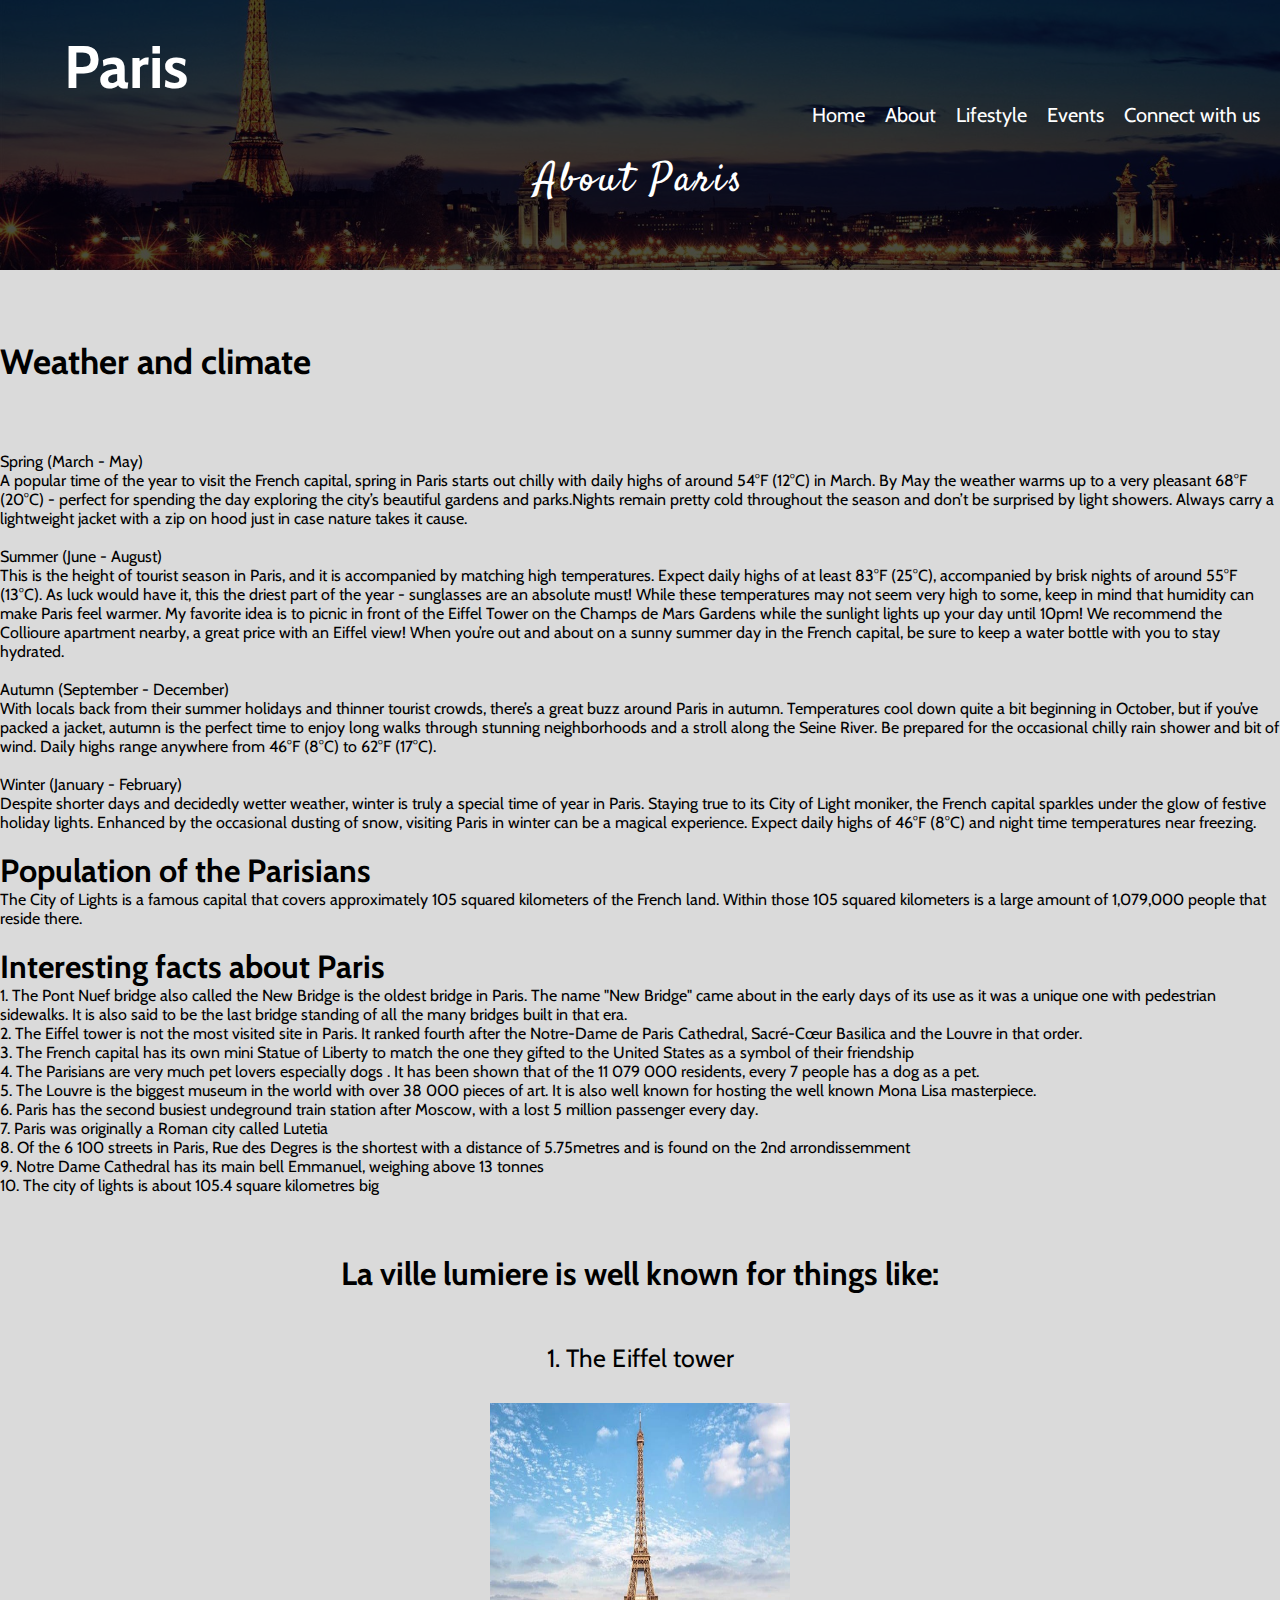
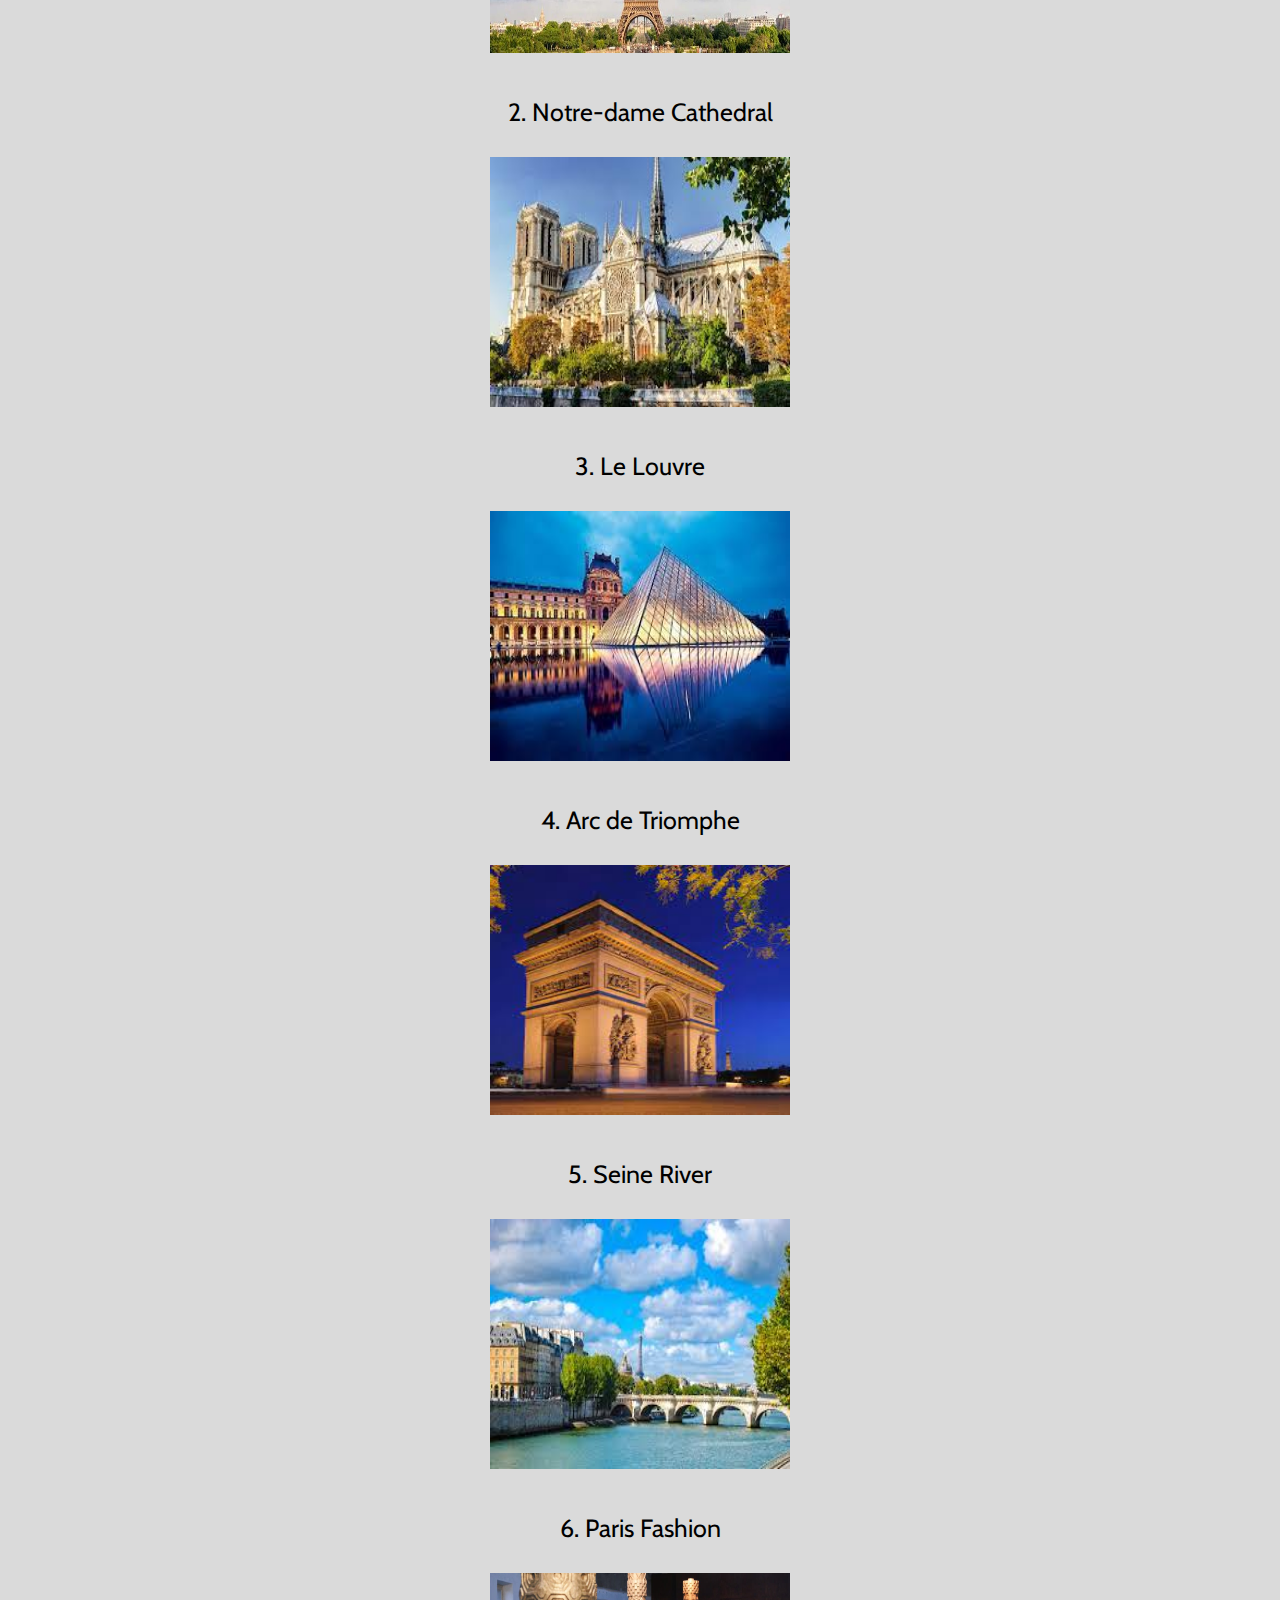
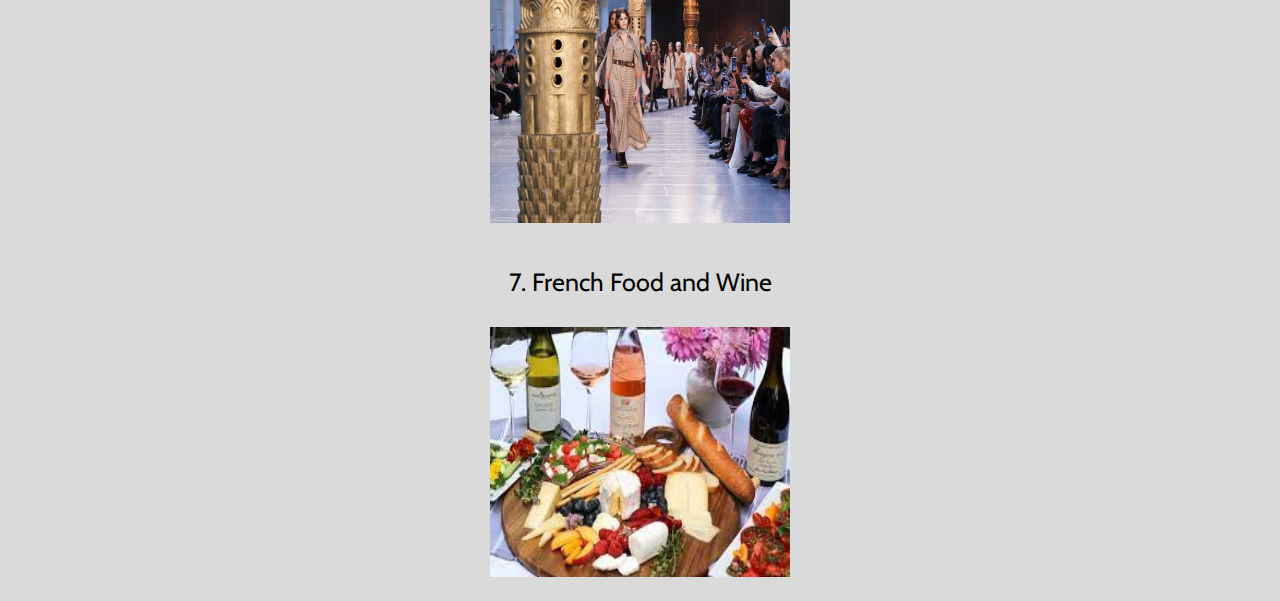
==== Desktop/wmd Assignment/About.html @ 7028fa9e "my fist commit" ====
<!DOCTYPE html>
<html>
  <head>
    <meta name = "viewport"  content = "width = device-width initial scale = 1.0">
    <meta charset = "utf-8">
    <title>Paris About</title>
    <link rel="stylesheet" href="Paris.css">
    <link href="https://fonts.googleapis.com/css2?family=Cabin&family=Caveat&family=Lobster&family=Satisfy&display=swap" rel="stylesheet">
  </head>

<body>
  <section class="header-2">
    <div class="menu">
      <nav>
        <div class="logo">
          <h1>Paris</h1>
        </div>
        <ul>
          <li><a href="INDEX.html">Home</a>
          <li><a href="About.html">About</a>
          <li><a href="Lifestyle.html">Lifestyle</a>
          <li><a href="Events.html">Events</a>
          <li><a href="ConnectWithUs.html">Connect with us</a>
          </li>
        </ul>
      </nav>
    </div>

    <div class="header-text-2">
      <h1>About Paris</h1>
      
    </div>

  </section>
  <div class="h1"><h1>Weather and climate</h1></div>
  <div class="box-1">
   <br><p>Spring (March - May)<br>
    A popular time of the year to visit the French capital, spring in Paris starts out chilly with daily highs of around 54°F (12°C) in March. By May the weather warms up to a very pleasant 68°F (20°C) - perfect for spending the day exploring the city’s beautiful gardens and parks.Nights remain pretty cold throughout the season and don’t be surprised by light showers. Always carry a lightweight jacket with a zip on hood just in case nature takes it cause.<br>
    
    <br>Summer (June - August)<br>
    This is the height of tourist season in Paris, and it is accompanied by matching high temperatures. Expect daily highs of at least 83°F (25°C), accompanied by brisk nights of around 55°F (13°C). As luck would have it, this the driest part of the year - sunglasses are an absolute must! While these temperatures may not seem very high to some, keep in mind that humidity can make Paris feel warmer. My favorite idea is to picnic in front of the Eiffel Tower on the Champs de Mars Gardens while the sunlight lights up your day until 10pm! We recommend the Collioure apartment nearby, a great price with an Eiffel view! When you’re out and about on a sunny summer day in the French capital, be sure to keep a water bottle with you to stay hydrated.<br>
    
    <br>Autumn (September - December)<br>
    With locals back from their summer holidays and thinner tourist crowds, there’s a great buzz around Paris in autumn. Temperatures cool down quite a bit beginning in October, but if you’ve packed a jacket, autumn is the perfect time to enjoy long walks through stunning neighborhoods and a stroll along the Seine River. Be prepared for the occasional chilly rain shower and bit of wind. Daily highs range anywhere from 46°F (8°C) to 62°F (17°C).<br>
    
    <br>Winter (January - February)<br>
    Despite shorter days and decidedly wetter weather, winter is truly a special time of year in Paris. Staying true to its City of Light moniker, the French capital sparkles under the glow of festive holiday lights. Enhanced by the occasional dusting of snow, visiting Paris in winter can be a magical experience. Expect daily highs of 46°F (8°C) and night time temperatures near freezing.<br></p>
  
    <br>       <h1>Population of the Parisians</h1>
    <p>The City of Lights is a famous capital that covers approximately 105 squared kilometers of the French land. Within those 105 squared kilometers is a large amount of 1,079,000 people that reside there.<br></p>
  
  
  </div>

  <br><h1>Interesting facts about Paris</h1>
   <p>
    1. The Pont Nuef bridge also called the New Bridge is the oldest bridge in Paris. The name "New Bridge" came about in the early days of its use as it was a unique one with pedestrian sidewalks. It is also said to be the last bridge standing of all the many bridges built in that era.<br>
    2. The Eiffel tower is not the most visited site in Paris. It ranked fourth after the Notre-Dame de Paris Cathedral, Sacré-Cœur Basilica and the Louvre in that order.<br>
    3. The French capital has its own mini Statue of Liberty to match the one they gifted to the United States as a symbol of their friendship<br>
    4. The Parisians are very much pet lovers especially dogs . It has been shown that of the 11 079 000 residents, every 7 people has a dog as a pet.<br>
    5. The Louvre is the biggest museum in the world with over 38 000 pieces of art. It is also well known for hosting the well known Mona Lisa masterpiece.<br>
    6. Paris has the second busiest undeground train station after Moscow, with a lost 5 million passenger every day.<br>
    7. Paris was originally a Roman city called Lutetia<br>
    8. Of the 6 100 streets in Paris, Rue des Degres is the shortest with a distance of 5.75metres and is found on the 2nd arrondissemment<br>
    9. Notre Dame Cathedral has its main bell Emmanuel, weighing above 13 tonnes<br>
    10. The city of lights is about 105.4 square kilometres big<br>
   </p>  

   <div class="box">
   <br><h1>La ville lumiere is well known for things like:</h1>
    <p>1. The Eiffel tower</p>
    <div class="pic-1"><img src="TourEiffel (2).jpg" alt="eiffel tower" width="300px" height="250px"></div>
    <p>2. Notre-dame Cathedral</p>
    <div class="pic-1"><img src="notre-dame catherdral.jpg" alt="notre-dame cathedral" width="300px" height="250px"></div>
    <p>3. Le Louvre</p>
    <div class="pic-1"><img src="le louvre.jpg" alt="le louvre" width="300px" height="250px"></div>
    <p>4. Arc de Triomphe</p>
    <div class="pic-1"><img src="arc de triomphe.jpg" alt="arc de triomphe" width="300px" height="250px"></div>
    <p>5. Seine River</p>
    <div class="pic-1"><img src="Seine river.jpg" alt="seine river" width="300px" height="250px"></div>
    <p>6. Paris Fashion</p>
    <div class="pic-1"><img src="Fashion week.jpg" alt="paris fashion" width="300px" height="250px"></div>
    <p>7. French Food and Wine</p>
    <div class="pic-1"><img src="french food and wine.jpg" alt="french food and wine" width="300px" height="250px"></div>

</div>

</body>
 
</html>
---- Desktop/wmd Assignment/Paris.css ----
*{
   margin:0;
   padding: 0;
   font-family: 'Cabin', sans-serif;
   /*overflow-x: hidden;*/
   
 }
 

 /*--Index--*/

 .header{
   background:rgba(0,0,0,0.7) url(Wallpaper-background-1.jpg);
   background-size: cover;
   background-position: center;
   background-blend-mode: darken;
   height: 100vh;
   width: 100%;
 }

 ul{
   float: right;
 }
 ul li{
   list-style: none;
   display: inline-block;
 }
 ul li a{
   text-decoration: none;
   padding: 10px 20px 0 0;
   color:#fff;
   font-size: 20px;
   font-family: 'Cabin', sans-serif;
   transition: all 0.5s ease;
 }
 .logo{
   padding-top: 30px;
   margin-left: 5%;
   font-family: 'Lobster', cursive; 
   color: #fff;
   font-size: 30px;
   }
 .header-text{
   text-align: center;
   padding-top: 240px;
   color: #fff;
 }
 .header-text h1{
   font-size: 50px;
   font-weight: 400;
   letter-spacing: 3px;
   font-family: 'Satisfy', cursive;
 }
 .header-text p{
   font-size: 25px;
   font-family: 'Caveat', cursive;

 }
 ul li a:hover{
   color: violet;
 }
 body{
   width: 100%;
 }

/*--About--*/

.header-2{
  background:rgba(0,0,0,0.7) url(Wallpaper-background-1.jpg);
   background-size: cover;
   background-position: center;
   background-blend-mode: darken;
   height: 30vh;
   width: 100%;
   padding-top: 0;
}
.header-text-2{
  text-align: center;
  padding-top: 50px;
  color: #fff;
}
.header-text-2 h1{
  font-size: 40px;
  font-weight: 400;
  letter-spacing: 3px;
  font-family: 'Satisfy', cursive;
}
.h1 h1{
  padding: 70px 0 50px 0;
  font-size: 35px;
  text-align: left;
}

.box{
  text-align: center;
}

.box h1{
  padding: 40px 0 30px 0;
}

.box p{
  padding: 20px 0 30px 0;
  font-size: 25px;
}

.pic-1 img{
  padding-bottom: 20px;
}

 /*--Lifestyle--*/
 
 .places{
   width: 100%;
 }
 .places div{
   width: 50%;
 }

 /*--Connect with us--*/
 body{
   background-color: rgb(218, 218, 218);
 }
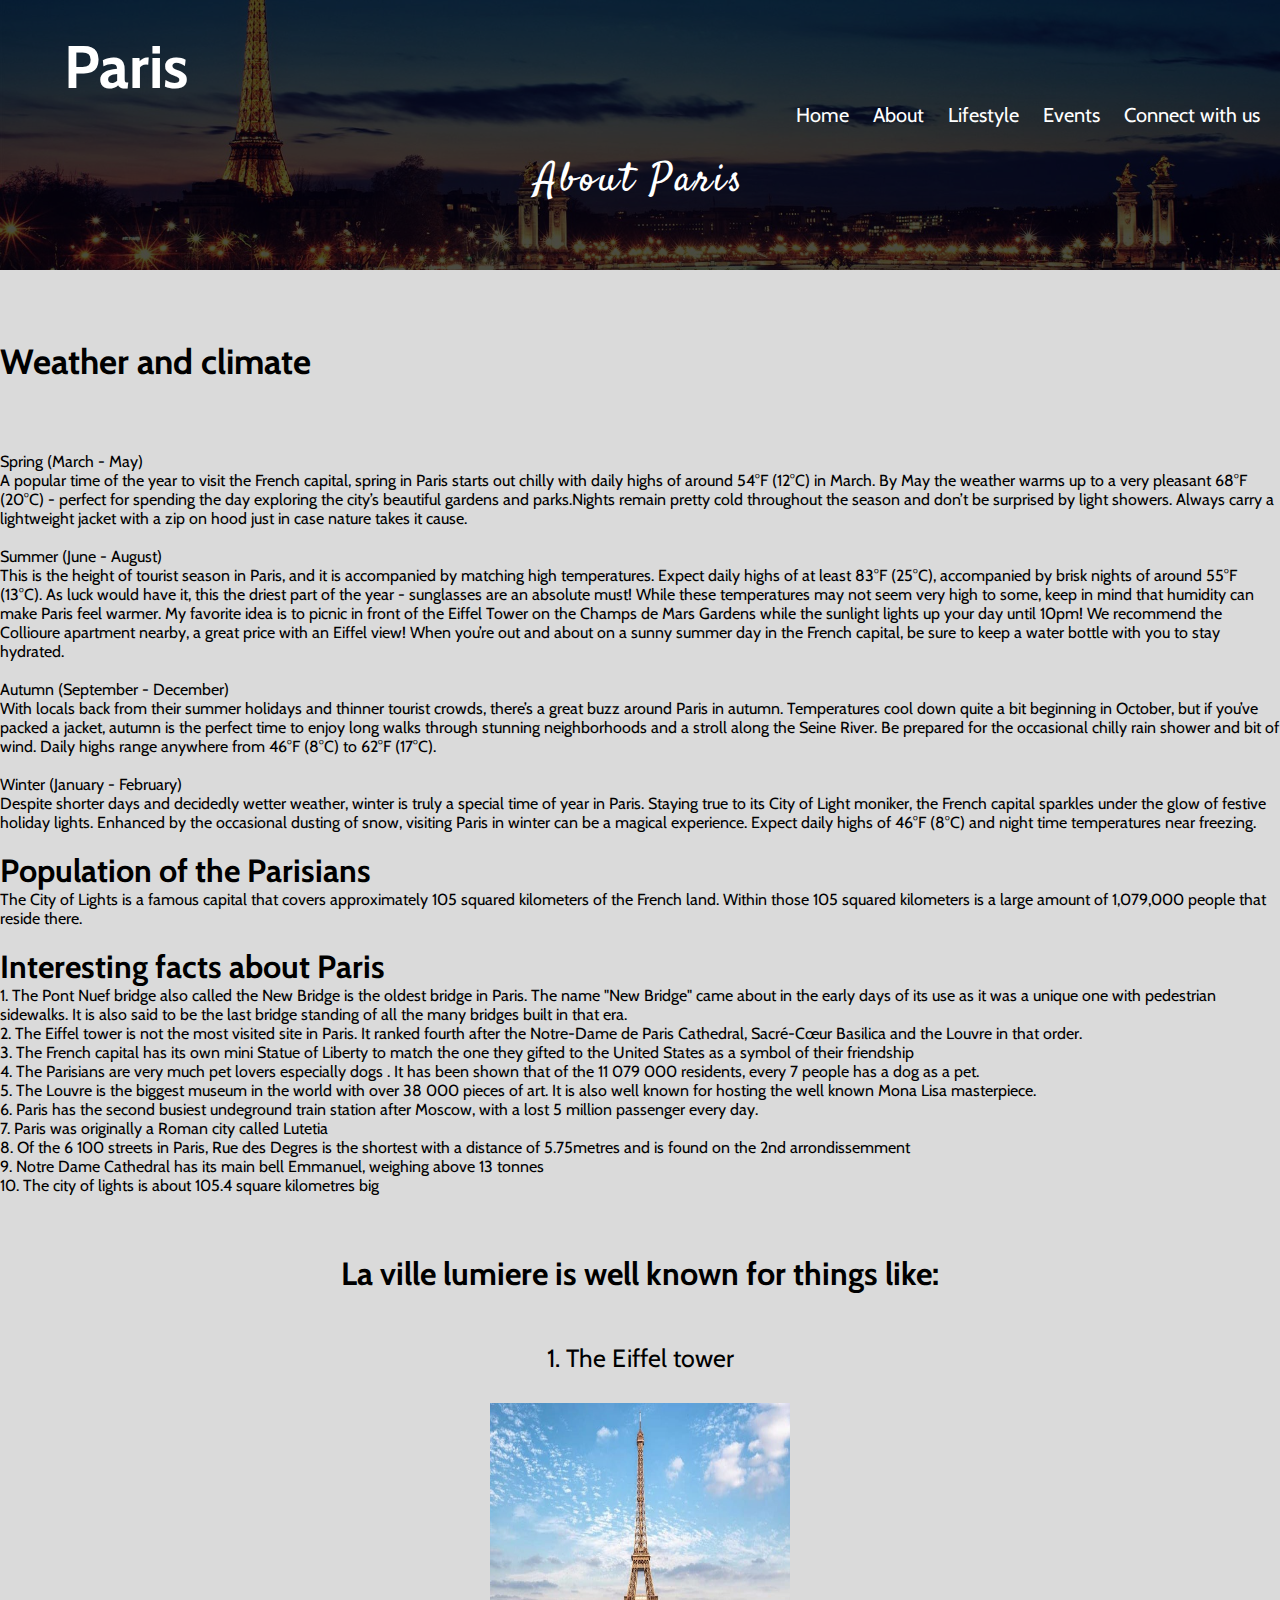
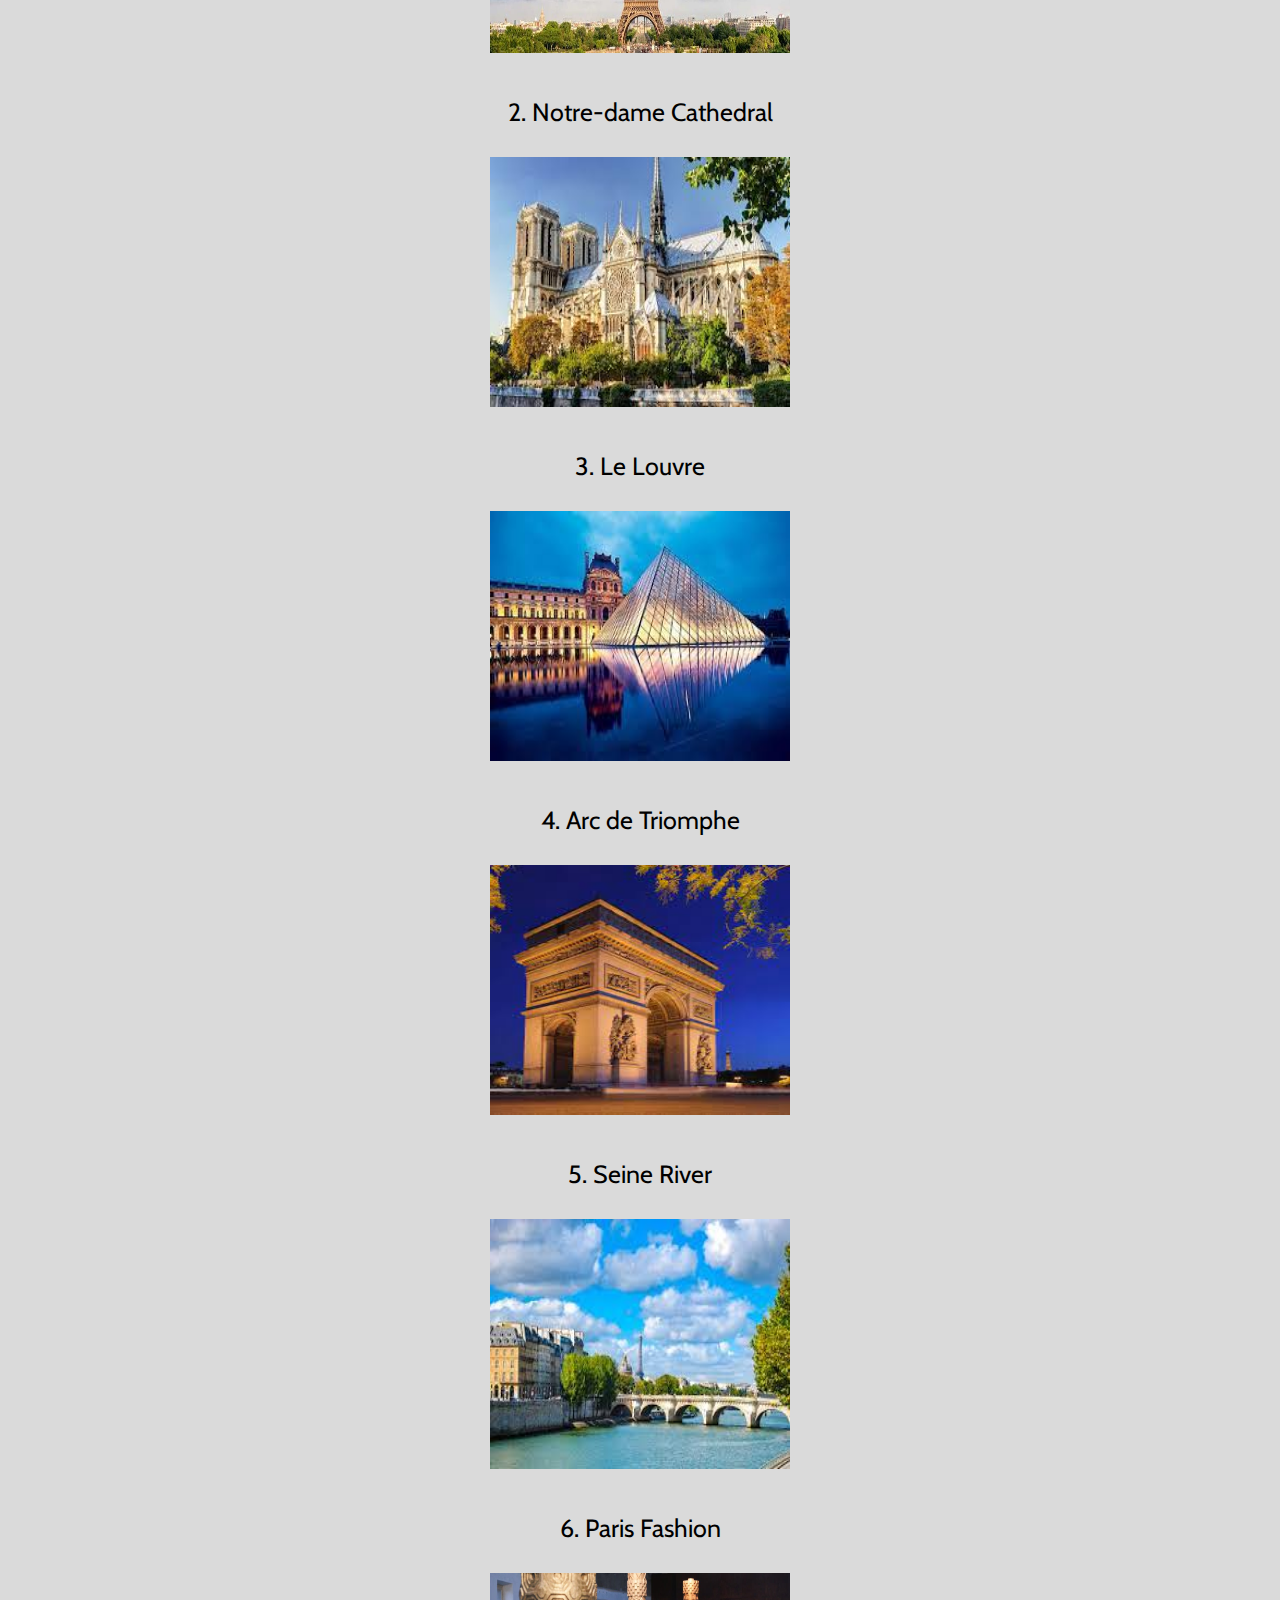
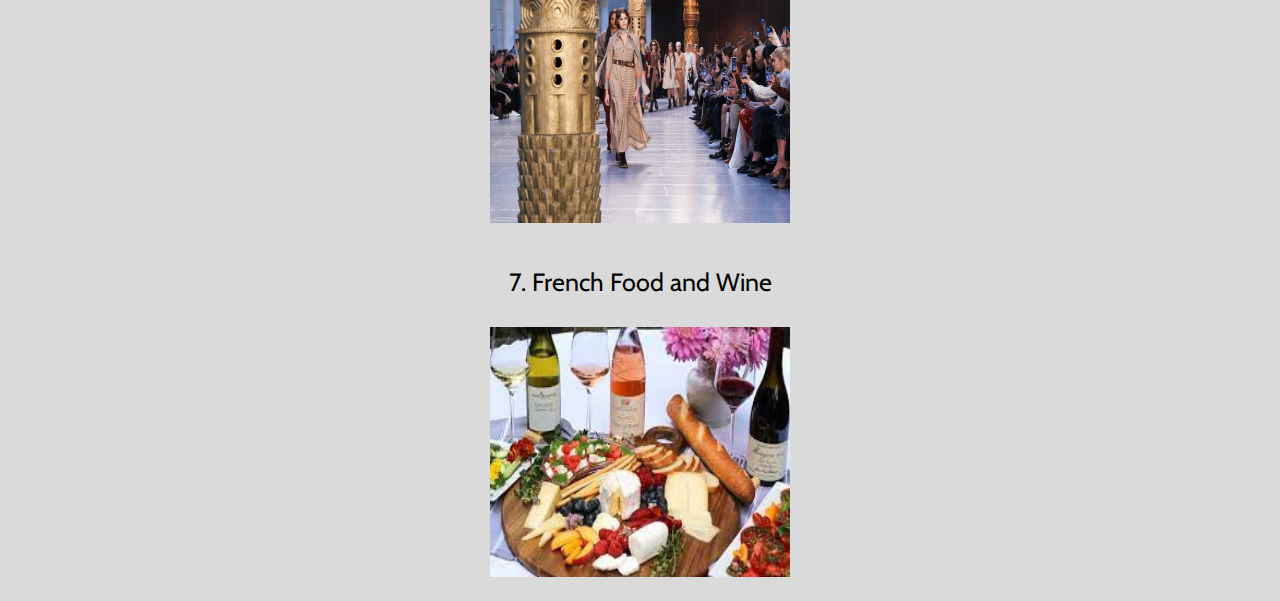
==== commit 4d8fbd67: "Update About.html" ====
--- a/Desktop/wmd Assignment/About.html
+++ b/Desktop/wmd Assignment/About.html
@@ -16,10 +16,10 @@
           <h1>Paris</h1>
         </div>
         <ul>
-          <li><a href="INDEX.html">Home</a>
-          <li><a href="About.html">About</a>
-          <li><a href="Lifestyle.html">Lifestyle</a>
-          <li><a href="Events.html">Events</a>
+          <li><a href="INDEX.html">Home</a></li>
+          <li><a href="About.html">About</a></li>
+          <li><a href="Lifestyle.html">Lifestyle</a></li>
+          <li><a href="Events.html">Events</a></li>
           <li><a href="ConnectWithUs.html">Connect with us</a>
           </li>
         </ul>
@@ -87,4 +87,4 @@
 
 </body>
  
-</html>+</html>
